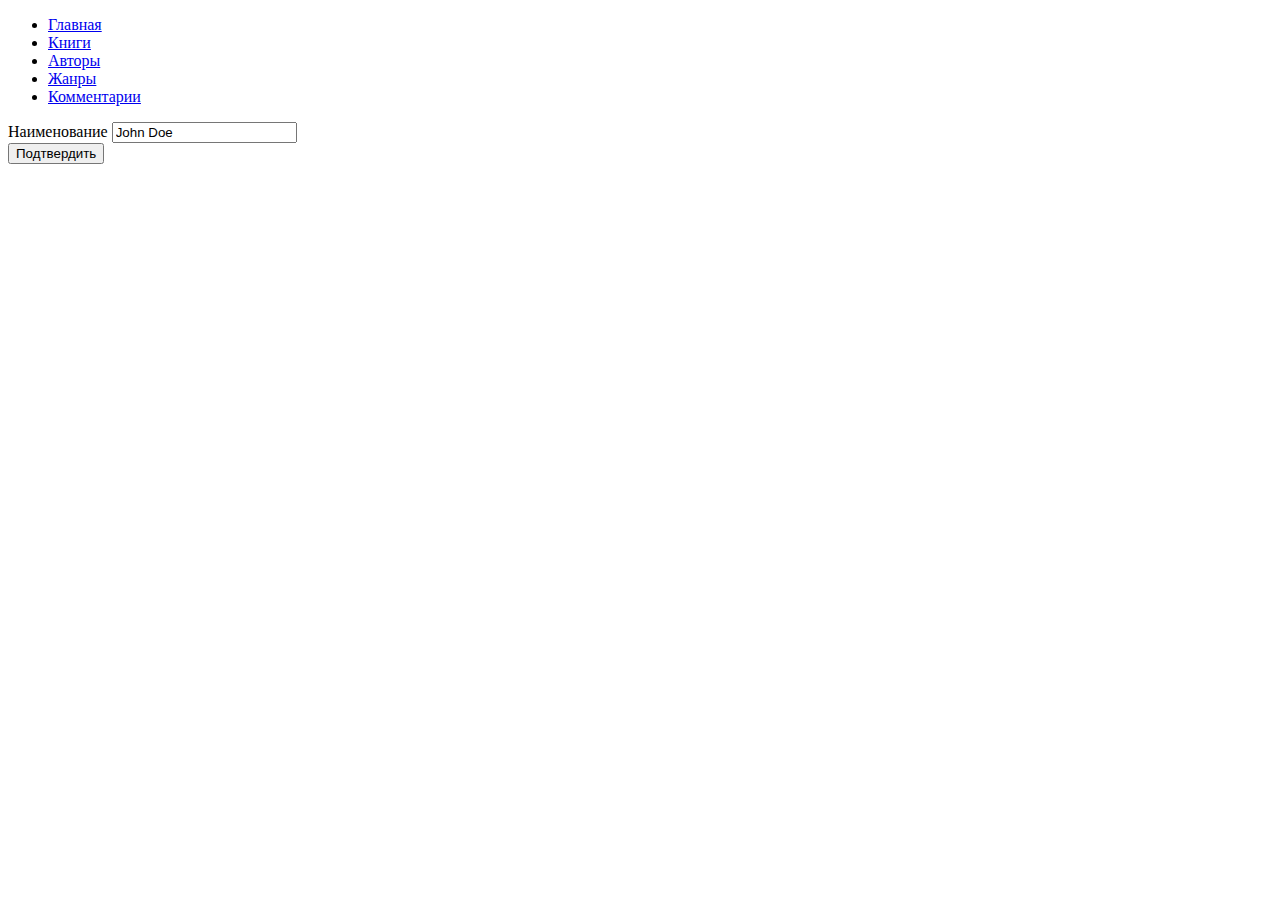
==== src/main/resources/templates/author-edit.html @ 9252ac54 "added spring mvc" ====
<!DOCTYPE html>
<html lang="en" xmlns:th="http://www.thymeleaf.org">
<head>
    <meta charset="UTF-8">
    <title>Онлайн Библиотека</title>
    <link href="https://cdn.jsdelivr.net/npm/bootstrap@5.1.3/dist/css/bootstrap.min.css" rel="stylesheet"
          integrity="sha384-1BmE4kWBq78iYhFldvKuhfTAU6auU8tT94WrHftjDbrCEXSU1oBoqyl2QvZ6jIW3" crossorigin="anonymous">
    <link th:href="@{/css/main-style.css}" rel="stylesheet">
</head>
<body>
<header>
    <ul class="nav nav-pills">
        <li class="nav-item">
            <a class="nav-link" aria-current="page" href="index.html" th:href="@{/index}">Главная</a>
        </li>
        <li class="nav-item">
            <a class="nav-link" aria-current="page" href="book.html" th:href="@{/book}">Книги</a>
        </li>
        <li class="nav-item">
            <a class="nav-link" href="author.html" th:href="@{/author}">Авторы</a>
        </li>
        <li class="nav-item">
            <a class="nav-link" href="genre.html" th:href="@{/genre}">Жанры</a>
        </li>
        <li class="nav-item">
            <a class="nav-link" href="comment.html" th:href="@{/comment}">Комментарии</a>
        </li>
    </ul>
</header>

<section class="egitAuthorSection mt-3">
    <form id="edit-form" action="author-edit.html" th:method="post" th:action="@{/author/edit(id=${author.id})}" th:object="${author}">
        <div class="mb-3">
            <label for="editableAuthorName" class="form-label">Наименование</label>
            <input type="text" name="name" class="form-control" id="editableAuthorName" value="John Doe" th:value="*{name}" placeholder="Имя автора">
        </div>
        <button type="submit" class="btn btn-primary">Подтвердить</button>
    </form>
</section>

<script src="https://cdn.jsdelivr.net/npm/bootstrap@5.1.3/dist/js/bootstrap.bundle.min.js"
        integrity="sha384-ka7Sk0Gln4gmtz2MlQnikT1wXgYsOg+OMhuP+IlRH9sENBO0LRn5q+8nbTov4+1p"
        crossorigin="anonymous"></script>
</body>
</html>
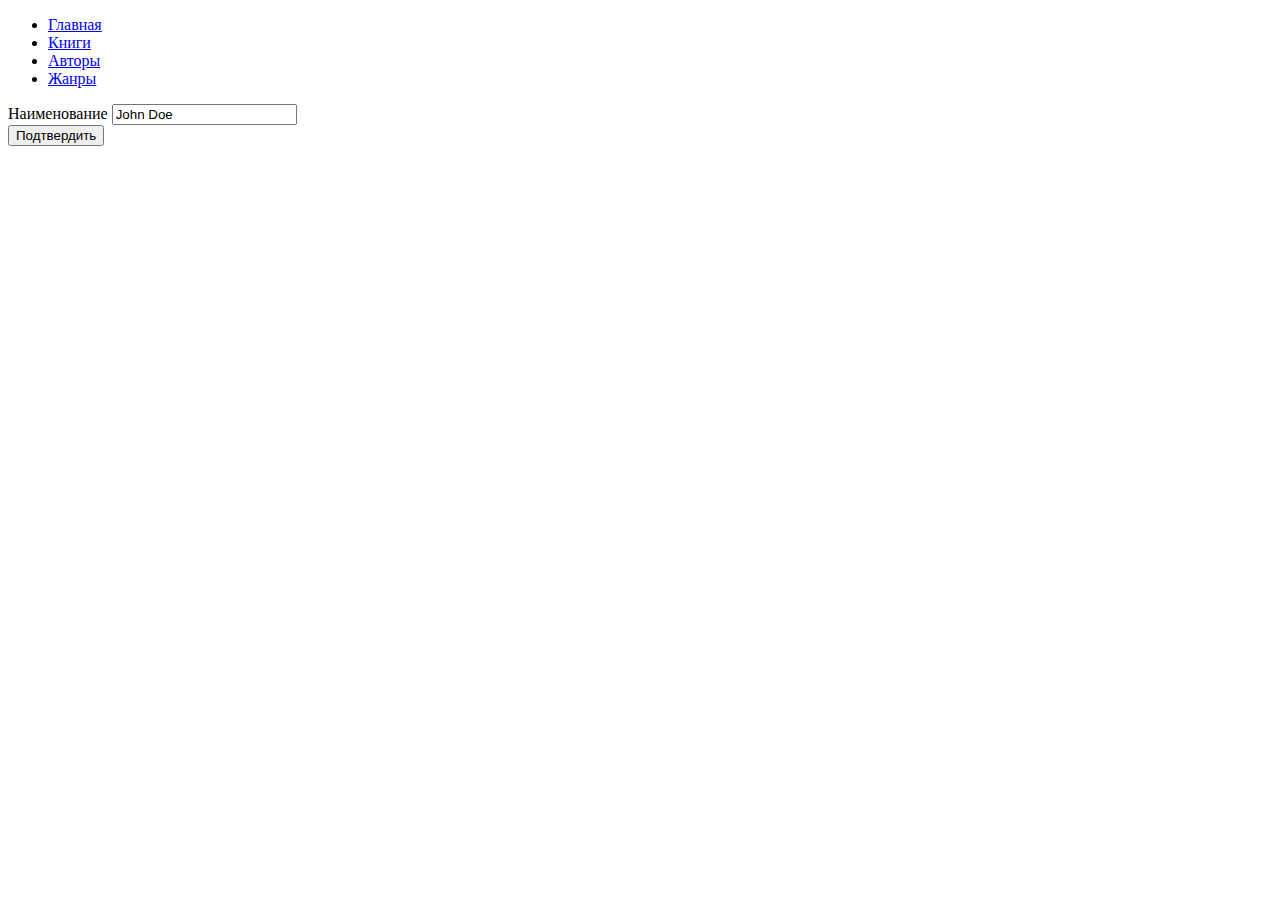
==== commit 75a3fdaf: "removed comment's pages added table of comments to each book removed ids from adding scripts" ====
--- a/src/main/resources/templates/author-edit.html
+++ b/src/main/resources/templates/author-edit.html
@@ -22,16 +22,14 @@
         <li class="nav-item">
             <a class="nav-link" href="genre.html" th:href="@{/genre}">Жанры</a>
         </li>
-        <li class="nav-item">
-            <a class="nav-link" href="comment.html" th:href="@{/comment}">Комментарии</a>
-        </li>
     </ul>
 </header>
 
 <section class="egitAuthorSection mt-3">
-    <form id="edit-form" action="author-edit.html" th:method="post" th:action="@{/author/edit(id=${author.id})}" th:object="${author}">
+    <form id="edit-form" action="author-edit.html" th:method="post" th:action="@{/author/edit/}" th:object="${author}">
         <div class="mb-3">
             <label for="editableAuthorName" class="form-label">Наименование</label>
+            <input type="text" name="id" class="form-control"  value="John Doe" th:value="*{id}" hidden>
             <input type="text" name="name" class="form-control" id="editableAuthorName" value="John Doe" th:value="*{name}" placeholder="Имя автора">
         </div>
         <button type="submit" class="btn btn-primary">Подтвердить</button>
